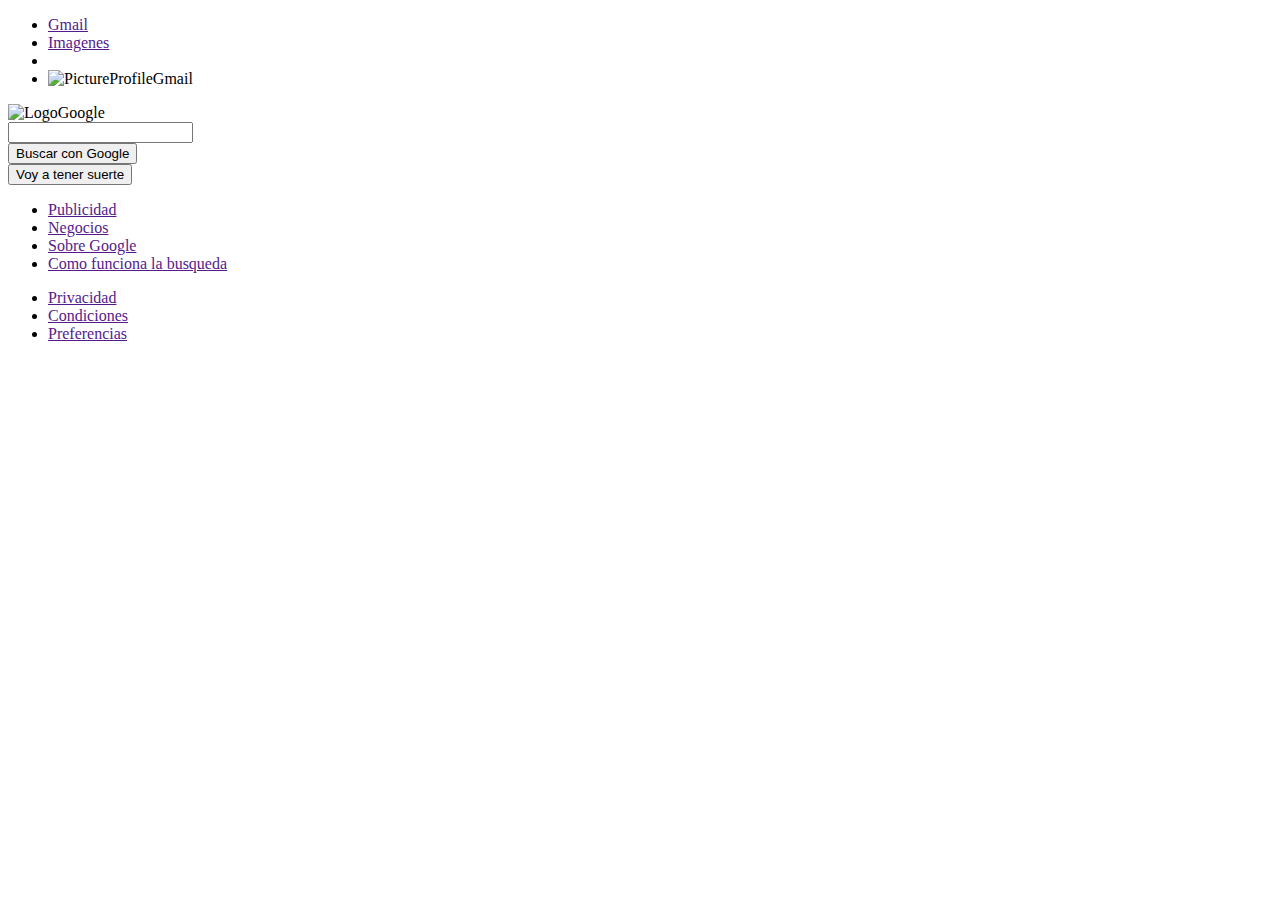
==== index.html @ f400dcd3 "Clon de Google" ====
<!DOCTYPE html>
<html lang="en">
<head>
    <meta charset="UTF-8">
    <meta http-equiv="X-UA-Compatible" content="IE=edge">
    <meta name="viewport" content="width=device-width, initial-scale=1.0">
    <title>Clon de Google</title>
</head>
<body>
    <header>
        <Nav>
            <ul class="NavRightSection">
                <li>
                    <a href="">Gmail</a>
                </li>
                <li>
                    <a href="">Imagenes</a>
                </li>
                <li class="MenuIco">  
                    <a href=""></a>
                </li>
                <li>
                    <img src="https://lh3.googleusercontent.com/ogw/AOLn63Fd8VCU2Vvg5PTMs9BLtgc55XzRRV7iVOoxCB8W6V8=s32-c-mo" alt="PictureProfileGmail">
                </li>

            </ul>

        </Nav>
    </header>
    <main>
        <section class="MainLogo">
            <img src="https://www.google.com/images/branding/googlelogo/1x/googlelogo_color_272x92dp.png" alt="LogoGoogle">
        </section>
        <section class="MainInput">
            <div class="MainInputContainer">
                <span class="SearchIcon"></span>
                <input type="text">
                <a class="MicroIcon" href="" ></a>
            </div>
        </section>
        <Section class="MainBottons">
            <div>
                <button> Buscar con Google </button>
            </div>
            <div>
                <button> Voy a tener suerte</button>
            </div>
        </Section>
    </main>
    <Footer>
        <ul class="FooterLeft">
            <li> 
                <a href="">Publicidad</a>
            </li>
            <li>
                <a href="">Negocios</a>
            </li>
            <li>
                <a href="">Sobre Google</a>
            </li>
            <li>
                <a href="">Como funciona la busqueda</a>
            </li>
        </ul>
        <ul class="FooterRight">
            <li>
                <a href="">Privacidad</a>
            </li>
            <li>
                <a href="">Condiciones</a>
            </li>
            <li>
                <a href="">Preferencias</a>
            </li>
        </ul>
    </Footer>
</body>
</html>
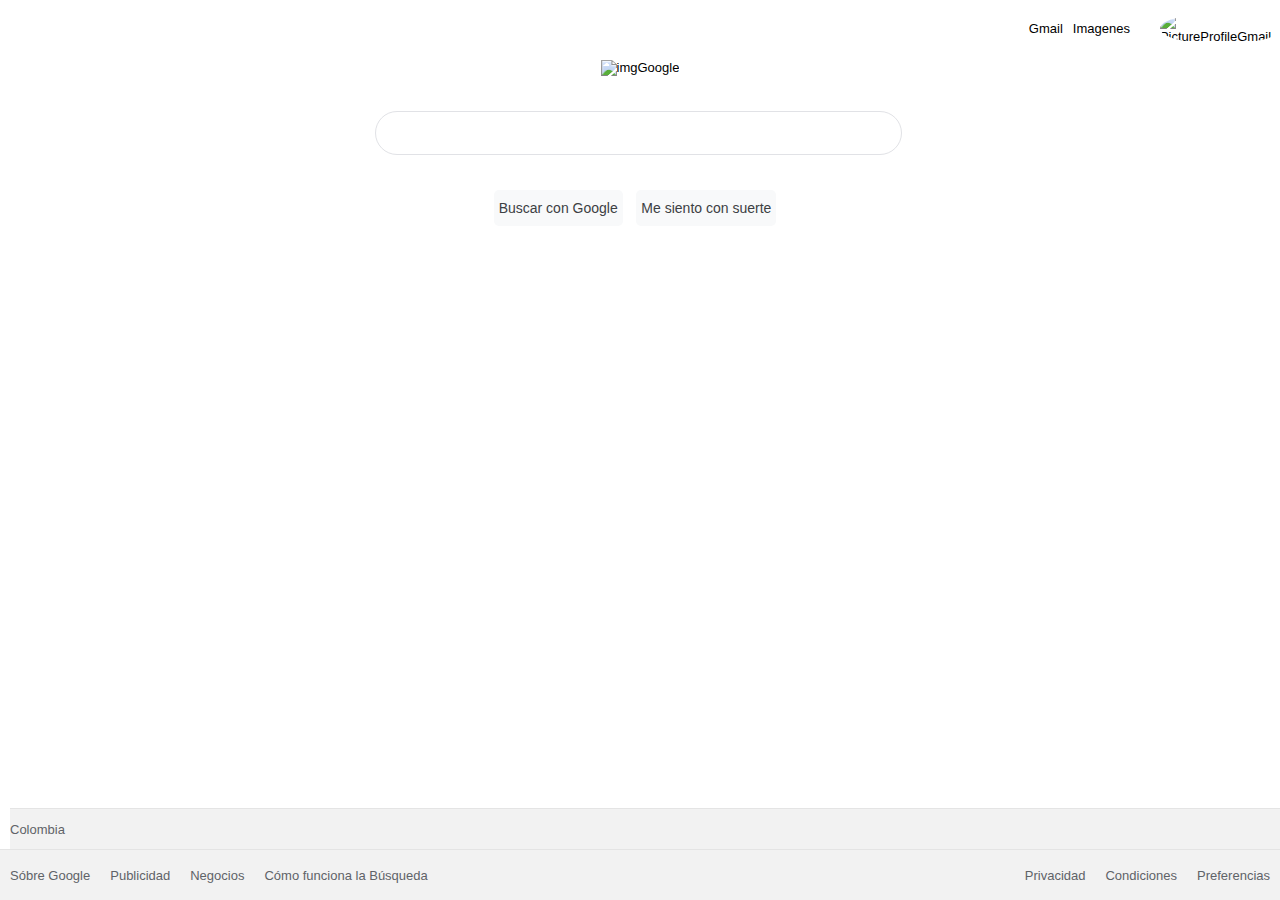
==== commit 48227b85: "Clongoogle" ====
--- a/index.html
+++ b/index.html
@@ -4,65 +4,74 @@
     <meta charset="UTF-8">
     <meta http-equiv="X-UA-Compatible" content="IE=edge">
     <meta name="viewport" content="width=device-width, initial-scale=1.0">
-    <title>Clon de Google</title>
+    <title>Google Clone</title>
+    <!-- Estilos -->
+    <link rel="stylesheet" href="Style/estilos.css">
 </head>
 <body>
     <header>
-        <Nav>
-            <ul class="NavRightSection">
+        <nav>
+            <ul class="navRight">
                 <li>
-                    <a href="">Gmail</a>
+                    <a href="">Gmail</a> 
                 </li>
                 <li>
-                    <a href="">Imagenes</a>
+                <a href="">Imagenes</a>           
                 </li>
-                <li class="MenuIco">  
-                    <a href=""></a>
+                <li class="menuIcon">
+                <a href=""></a>
                 </li>
                 <li>
-                    <img src="https://lh3.googleusercontent.com/ogw/AOLn63Fd8VCU2Vvg5PTMs9BLtgc55XzRRV7iVOoxCB8W6V8=s32-c-mo" alt="PictureProfileGmail">
+                <a href="">
+                    <img src="https://lh3.googleusercontent.com/ogw/AOLn63Fd8VCU2Vvg5PTMs9BLtgc55XzRRV7iVOoxCB8W6V8=s32-c-mo" alt="PictureProfileGmail" alt="PictureProfileGmail">
+                </a>
                 </li>
-
             </ul>
-
-        </Nav>
+        </nav>
     </header>
     <main>
-        <section class="MainLogo">
-            <img src="https://www.google.com/images/branding/googlelogo/1x/googlelogo_color_272x92dp.png" alt="LogoGoogle">
+        <section class="mainLogo">
+            <img src="https://www.google.com/images/branding/googlelogo/1x/googlelogo_color_272x92dp.png" alt="imgGoogle">
         </section>
-        <section class="MainInput">
-            <div class="MainInputContainer">
-                <span class="SearchIcon"></span>
+        <section class="mainInput">
+            <div class="mainInputContainer">
+                <span class="searchIcon"></span>
                 <input type="text">
-                <a class="MicroIcon" href="" ></a>
+                <a class="microphoneIcon" href=""></a>
+                <a class="camaraIcon" href=""></a>
             </div>
         </section>
-        <Section class="MainBottons">
+        <section class="mainButtons">
             <div>
-                <button> Buscar con Google </button>
+                <button>Buscar con Google</button>
             </div>
             <div>
-                <button> Voy a tener suerte</button>
+                <button>Me siento con suerte</button>
             </div>
-        </Section>
+        </section>
     </main>
-    <Footer>
-        <ul class="FooterLeft">
-            <li> 
-                <a href="">Publicidad</a>
+    <footer>
+        <section class="section1">
+        <ul >
+            <li>Colombia</li>
+        </ul>
+        </section>
+        <section class="section2">
+        <ul class="footerLeft">
+            <li>
+                <a href="">Sóbre Google</a>
+            </li>
+            <li>
+            <a href="">Publicidad</a>
             </li>
             <li>
                 <a href="">Negocios</a>
             </li>
             <li>
-                <a href="">Sobre Google</a>
+                <a href="">Cómo funciona la Búsqueda</a>
             </li>
-            <li>
-                <a href="">Como funciona la busqueda</a>
-            </li>
-        </ul>
-        <ul class="FooterRight">
+            </ul>
+        <ul class="footerRight">
             <li>
                 <a href="">Privacidad</a>
             </li>
@@ -73,6 +82,7 @@
                 <a href="">Preferencias</a>
             </li>
         </ul>
-    </Footer>
+    </section>
+    </footer>
 </body>
 </html>--- a/Style/estilos.css
+++ b/Style/estilos.css
@@ -0,0 +1,207 @@
+body{
+    margin: 0;
+    padding: 0;
+    font-family: Arial, Helvetica, sans-serif;
+    font-size: 13px;
+    height: 100vh;
+}
+
+a {
+    text-decoration: none;
+    cursor: pointer;
+}
+
+header {
+    width: 100%;
+    height: 60px;
+}
+
+header nav {
+    display: flex;
+    justify-content: flex-end;
+}
+
+header nav .navRight{
+    width: 250px;
+    height: auto;
+    display: flex;
+    justify-content: center;
+    list-style: none;
+    align-items: center;
+}
+
+nav .navRight a {
+    margin-right: 10px;
+    color: black;
+}
+
+nav .menuIcon {
+    background-image: url('https://static.thenounproject.com/png/756729-200.png');
+    background-repeat: no-repeat;
+    background-position: center;
+    background-size: contain;
+    width: 25px;
+    height: 25px;
+}
+nav .navRight img {
+    border-radius: 50%;
+    margin-left: 10px;
+}
+
+/* Estilos Main */
+
+main {
+    /*margin-top: 100px; */
+    text-align: center;
+    height: auto;
+}
+
+main .mainLogo {
+    width: 530px;
+    margin: 0 auto;
+    margin-bottom: 35px;
+}
+
+main .mainLogo img {
+    width: 272px;
+}
+
+main .mainInput {
+    width: 530px;
+    margin: 0 auto;
+    margin-bottom: 35px;
+}
+
+main .mainInputContainer {
+    width: 525px;
+    border-radius: 100px;
+    border: 1px solid #e1e2e6;
+    display: flex;
+    justify-content: center;
+    align-items: center;
+}
+
+main .mainInput input {
+    width: 450px;
+    height: 40px;
+    border: none;
+    outline: none;
+    }
+
+main .mainInputContainer:hover{
+    box-shadow: 0 1px 6px 0 #20212447
+}
+
+main .mainInput .searchIcon {
+    background-image: url('https://upload.wikimedia.org/wikipedia/commons/thumb/7/7e/Vector_search_icon.svg/945px-Vector_search_icon.svg.png');
+    background-repeat: no-repeat;
+    background-position: center;
+    background-size: contain;
+    width: 18px;
+    height: 18px;
+}
+
+main .mainInput .microphoneIcon {
+    background-image: url('https://upload.wikimedia.org/wikipedia/commons/thumb/e/e8/Google_mic.svg/1200px-Google_mic.svg.png');
+    background-repeat: no-repeat;
+    background-position: center;
+    background-size: contain;
+    width: 18px;
+    height: 18px;
+    cursor: pointer;
+}
+
+main .mainInput .camaraIcon {
+    background-image: url('https://upload.wikimedia.org/wikipedia/commons/thumb/f/f9/Google_Lens_-_new_logo.png/800px-Google_Lens_-_new_logo.png');
+    background-repeat: no-repeat;
+    background-position: center;
+    background-size: contain;
+    width: 18px;
+    height: 18px;
+    padding: auto;
+    cursor: pointer;
+    margin-inline-start: 5px;
+}
+
+main .mainButton {
+    width: 530px;
+    margin: 0;
+}
+
+main .mainButtons div{
+    display: inline-block;
+}
+
+main .mainButtons button {
+    height: 36px;
+    background-color: #f8f9fa;
+    border: none;
+    font-size: 14px;
+    color: #3c4043;
+    border-radius: 5px;
+    padding: 5px;
+    margin-right: 10px;
+
+}
+
+main .mainButtons button:hover{
+    border: 1px solid #dadce0;
+    box-shadow: 1px #dadce0;
+    color: #202124;
+    cursor: pointer;
+}
+
+/* Footer */
+
+footer{
+    display: flex;
+    flex-flow:column;
+    justify-content: end;
+    }
+
+footer .section2{
+    width: 100%;
+    height: 50px;
+    position: absolute;
+    bottom: 0;
+    display: grid;
+    grid-template-columns: 1fr 1fr;
+    align-items: center;
+    background-color: #f2f2f2;
+    border-top: 1px solid #e4e4e4;
+}
+
+footer .section1 {
+    position: absolute;
+    bottom: 40px;
+    border-top: 1px solid #e4e4e4;
+    width: 100%;
+    background-color: #f2f2f2;
+}
+
+footer ul {
+    margin: 10xp;
+    list-style: none;
+    display: flex;
+    padding-left: 0;
+    cursor: pointer;
+}
+
+footer .footerLeft {
+    justify-content: left;
+}
+
+footer .footerRight {
+    justify-content: right;
+}
+
+footer ul li a, .section1 {
+    margin: 10px;
+    color: #5f6368;
+}
+
+footer ul li a:hover{
+    margin: 10px;
+    color: #5f6368;
+    text-decoration: underline;
+}
